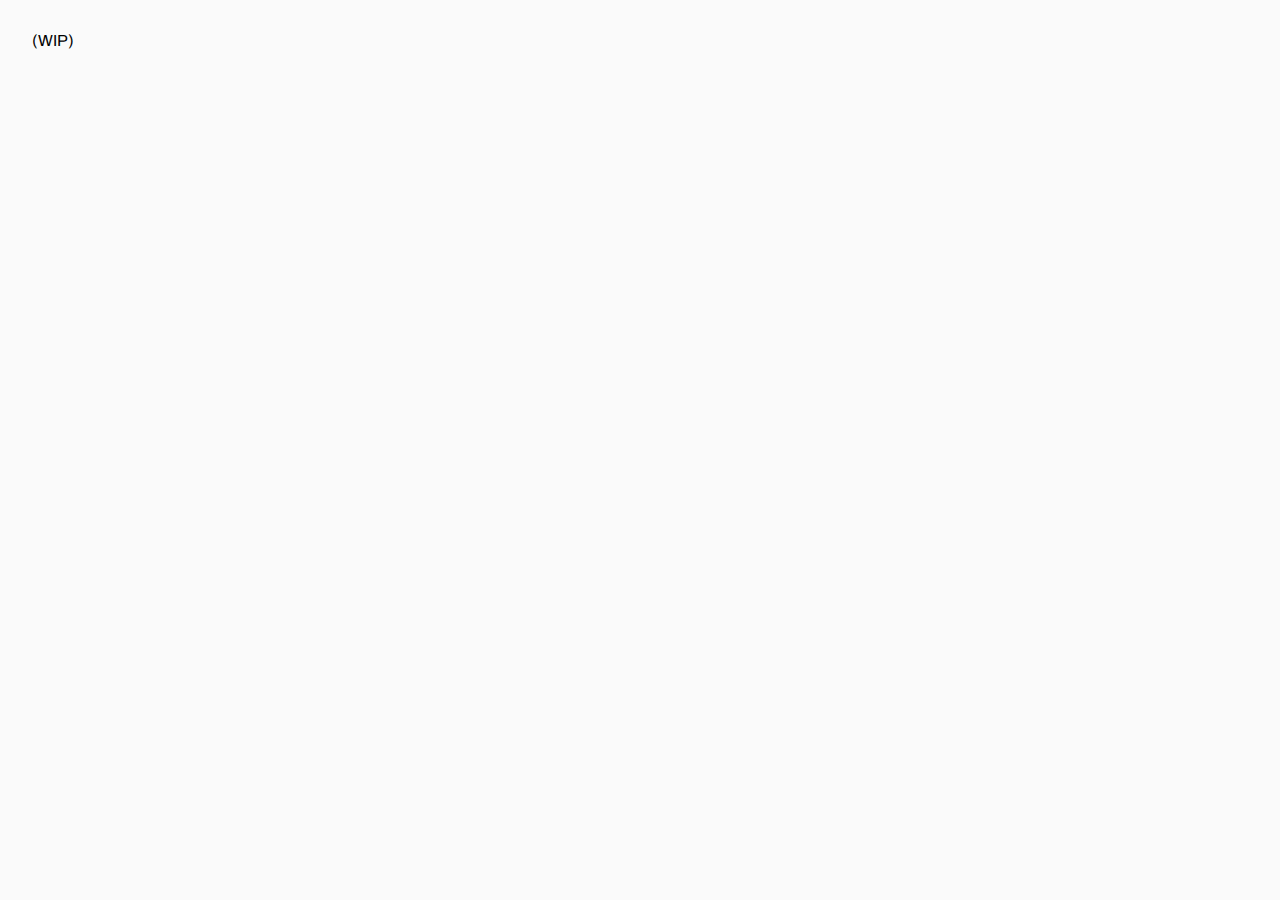
==== animations/animations.html @ 57960854 "Initial examples structure. Tables and forms" ====
<!DOCTYPE html>
<html lang="en">
  <head>
    <meta charset="utf-8" />
    <meta
      name="viewport"
      content="width=device-width, initial-scale=1, shrink-to-fit=no"
    />
    <title>Animations</title>
    <link
      href="https://fonts.googleapis.com/css?family=Archivo|Archivo+Narrow:400,600"
      rel="stylesheet"
    />
    <link href="../css/site.css" rel="stylesheet" />
    <link href="animations.css" rel="stylesheet" />
  </head>

  <body>
    (WIP)
  </body>
</html>
---- css/site.css ----
:root {
  --bg: #fafafa;
  --font: "Archivo", sans-serif;
  --font-display: "Archivo Narrow", sans-serif;
  --hotpink: #e94057;
}

*{
  box-sizing: border-box;
}

body {
  padding: 2rem;
  margin: auto;
  min-height: 100vh;
  background: var(--bg);
  font-family: var(--font);
}

.enlaces-funciones{
  list-style: none;
  padding-left: 0;
}
.enlaces-funciones li {
  margin-bottom: 1rem;
}
.enlaces-funciones a{
  color: var(--hotpink);
  text-decoration: none;
  font-size: 1.2rem;
}

.enlaces-funciones a::after{
  content: "\25B6\FE0E";
  margin-left: .5rem;
  font-size: .6rem;
  vertical-align: .1em;
}
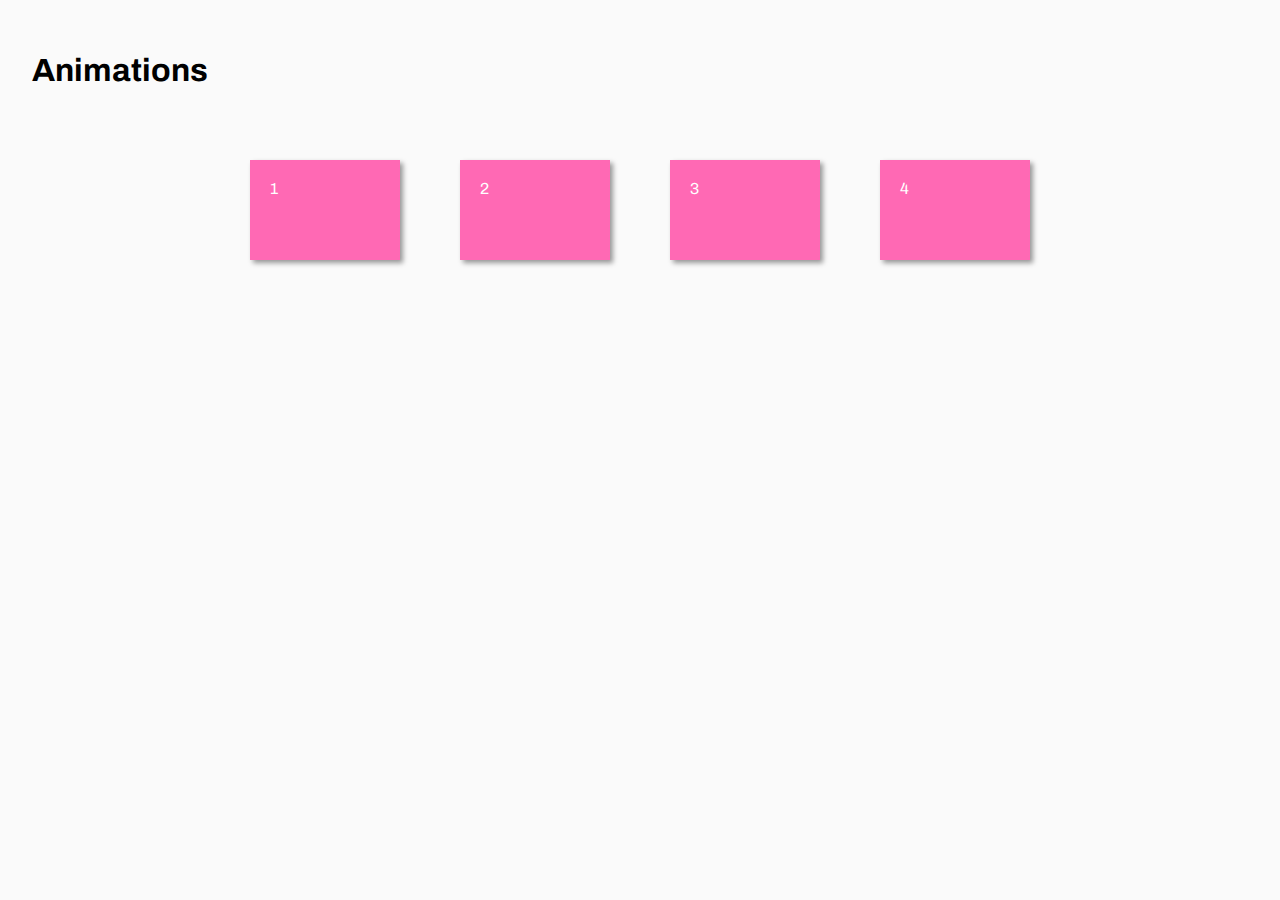
==== commit da6737db: "Animations, Media, Flexbox, Gradients, Shadows, Transforms, Transitions" ====
--- a/animations/animations.html
+++ b/animations/animations.html
@@ -16,6 +16,21 @@
   </head>
 
   <body>
-    (WIP)
+    <h1>Animations</h1>
+
+    <div class="content">
+      <div class="element animation1">
+        1
+      </div>
+      <div class="element animation2">
+        2
+      </div>
+      <div class="element animation3">
+        3
+      </div>
+      <div class="element animation4">
+        4
+      </div>
+    </div>
   </body>
 </html>
--- a/animations/animations.css
+++ b/animations/animations.css
@@ -0,0 +1,56 @@
+.content{
+  display: flex;
+  flex-wrap: wrap;
+  padding: 50px;
+  justify-content: center;
+}
+
+.element {
+  width: 150px;
+  height: 100px;
+  background-color: hotpink;
+  margin: 0 30px;
+  box-shadow: 3px 3px 5px rgba(0, 0, 0, .4);
+  color: white;
+  padding: 20px;
+  transition: all 1s;
+}
+ @keyframes myAnimation{
+  from {
+    transform: rotate(0);
+  }
+  to {
+    transform: rotate(360deg);
+  }
+}
+
+@keyframes myOtherAnimation{
+  0% {
+    transform: translateY(50px);
+  }
+  50% {
+    transform: translateX(-50px) translateY(50px);
+  }
+  75% {
+    transform: translateX(0px) translateY(-100px);
+  }
+  100% {
+    transform: scale(1.5) rotate(180deg);
+  }
+}
+
+.animation1 {
+  animation: myAnimation 3s linear infinite alternate;
+}
+
+.animation2 {
+  animation: myAnimation 3s ease-out 3s infinite;
+}
+
+.animation3 {
+  animation: myOtherAnimation 3s cubic-bezier(.04,.92,.57,1.15) 3 alternate;
+}
+
+.animation4 {
+  animation: myOtherAnimation 10s ease-in-out infinite;
+}